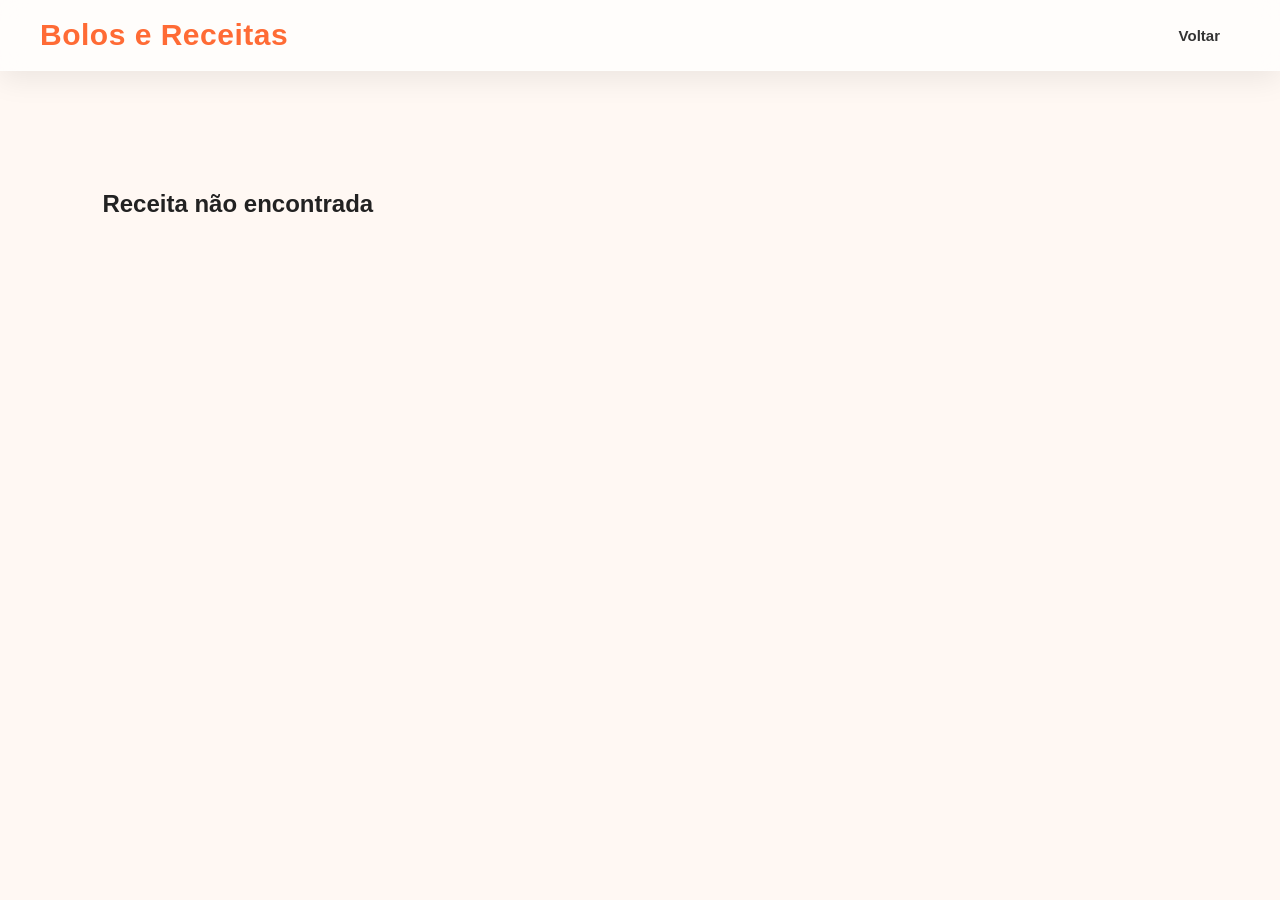
==== receita.html @ 1ac137f6 "Add files via upload" ====
<!DOCTYPE html>
<html lang="pt-BR">

<head>

<meta charset="UTF-8">
<meta name="viewport" content="width=device-width, initial-scale=1.0">

<title>Receita</title>

<meta name="description" content="Receitas completas de bolos e sobremesas.">
<meta name="robots" content="index, follow">

<link rel="stylesheet" href="./style.css">

</head>

<body>

<header>

<div class="logo">
Bolos e Receitas
</div>

<nav>
<a href="index.html">Voltar</a>
</nav>

</header>

<section class="section">

<div id="receitaContainer"></div>

</section>

<script>

fetch("./receitas.json")
.then(res => res.json())
.then(receitas => {

  const params = new URLSearchParams(window.location.search);

  const id = params.get("id");

  const receita = receitas.find(r => r.id === id);

  if (!receita) {

    document.getElementById("receitaContainer").innerHTML = `
      <h2>Receita não encontrada</h2>
    `;

    return;
  }

  document.title = receita.nome + " | Bolos e Receitas";

  document.getElementById("receitaContainer").innerHTML = `

    <div class="recipe-page">

      <img src="${receita.imagem}" alt="${receita.nome}" class="recipe-image">

      <h1>${receita.nome}</h1>

      <p>${receita.descricao}</p>

      <div class="recipe-content">
        ${receita.receita}
      </div>

    </div>

  `;

});

</script>

</body>
</html>
---- style.css ----
*{
  margin:0;
  padding:0;
  box-sizing:border-box;
  font-family:'Poppins',sans-serif;
}

html{
  scroll-behavior:smooth;
}

body{
  background:#fff8f3;
  color:#222;
  overflow-x:hidden;
  padding-top: 90px;
}

/* =========================
   HEADER NETFLIX (FINAL)
========================= */
header {
  width: 100%;
  padding: 18px 40px; /* 👈 aqui é o segredo */
  position: fixed;
  top: 0;
  left: 0;
  z-index: 1000;

  display: flex;
  justify-content: space-between;
  align-items: center;

  background: rgba(255, 255, 255, 0.65);
  backdrop-filter: blur(12px);
  -webkit-backdrop-filter: blur(12px);

  border-bottom: 1px solid rgba(255, 255, 255, 0.3);
  box-shadow: 0 8px 30px rgba(0, 0, 0, 0.08);

  transition: transform 0.35s ease, opacity 0.35s ease;
}


header {
  padding-right: 60px; /* dá espaço da direita */
}

nav {
  gap: 30px;
}



/* ESCONDE DE VERDADE */
header.hide {
  transform: translateY(-120%);
  opacity: 0;
  pointer-events: none;
}

/* logo */
.logo {
  font-size: 30px;
  font-weight: 800;
  color: #ff6b35;
  letter-spacing: 0.5px;
}

/* menu */
nav {
  display: flex;
  gap: 22px;
  flex-wrap: wrap;
}

/* links */
nav a {
  text-decoration: none;
  font-weight: 600;
  font-size: 15px;
  color: #333;
  position: relative;
  transition: 0.3s;
}

/* underline animado */
nav a::after {
  content: "";
  position: absolute;
  left: 0;
  bottom: -5px;
  width: 0%;
  height: 2px;
  background: #ff6b35;
  transition: 0.3s;
}

nav a:hover {
  color: #ff6b35;
}

nav a:hover::after {
  width: 100%;
}

/* =========================
   HERO
========================= */

.hero{
  min-height:90vh;
  display:flex;
  justify-content:center;
  align-items:center;
  text-align:center;
  padding:80px 8%;
}

.hero-text{
  max-width:900px;
}

.tag{
  display:inline-block;
  background:#ffe2d6;
  color:#ff6b35;
  padding:10px 18px;
  border-radius:999px;
  font-weight:600;
  margin-bottom:25px;
}

.hero-text h1{
  font-size:65px;
  line-height:1.1;
  margin-bottom:25px;
}

.hero-text p{
  font-size:20px;
  color:#666;
  line-height:1.8;
  margin-bottom:35px;
}

/* =========================
   BUSCA
========================= */

.search-box{
  display:flex;
  background:#fff;
  padding:10px;
  border-radius:20px;
  box-shadow:0 10px 30px rgba(0,0,0,0.08);
  max-width:700px;
  margin:auto;
}

.search-box input{
  flex:1;
  border:none;
  outline:none;
  padding:18px;
  font-size:16px;
}

.search-box button{
  border:none;
  background:#ff6b35;
  color:#fff;
  padding:18px 30px;
  border-radius:15px;
  cursor:pointer;
  font-weight:600;
}

.search-box button:hover{
  background:#e95d2c;
}

/* =========================
   SECTION
========================= */

.section{
  padding:100px 8%;
}

.title{
  text-align:center;
  margin-bottom:60px;
}

.title h2{
  font-size:48px;
  margin-bottom:15px;
}

.title p{
  color:#666;
  font-size:18px;
}

/* =========================
   CARDS
========================= */

.recipes{
  display:grid;
  grid-template-columns:repeat(auto-fit,minmax(280px,1fr));
  gap:30px;
}

.recipe-card{
  background:#fff;
  border-radius:30px;
  overflow:hidden;
  box-shadow:0 10px 30px rgba(0,0,0,0.06);
  transition:.3s;
}

.recipe-card:hover{
  transform:translateY(-10px);
}

.recipe-card img{
  width:100%;
  height:240px;
  object-fit:cover;
}

.recipe-info{
  padding:25px;
}

.recipe-info h3{
  font-size:28px;
  margin-bottom:12px;
}

.recipe-info p{
  color:#666;
  line-height:1.7;
  margin-bottom:20px;
}

.recipe-info button{
  width:100%;
  padding:15px;
  border:none;
  background:#ff6b35;
  color:#fff;
  border-radius:15px;
  cursor:pointer;
  font-weight:600;
}

/* =========================
   MODAL
========================= */

.recipe-modal{
  display:none;
  position:fixed;
  top:0;
  left:0;
  width:100%;
  height:100%;
  background:rgba(0,0,0,0.7);
  z-index:9999;
  justify-content:center;
  align-items:center;
  padding:20px;
}

.modal-content{
  background:#fff;
  width:100%;
  max-width:750px;
  border-radius:30px;
  padding:40px;
  position:relative;
  max-height:90vh;
  overflow-y:auto;
}

.close{
  position:absolute;
  top:20px;
  right:25px;
  font-size:35px;
  cursor:pointer;
}

/* =========================
   CONTATO
========================= */

.newsletter{
  background:#ff6b35;
  color:#fff;
  border-radius:25px;
  padding:35px 20px;
  text-align:center;
  max-width:700px;
  margin:40px auto;
}

/* =========================
   FOOTER
========================= */

footer{
  background:#111;
  color:#fff;
  text-align:center;
  padding:30px 20px;
}

/* =========================
   RESPONSIVO
========================= */

@media(max-width:900px){

  body{
    padding-top: 110px;
  }

  header{
    flex-direction:column;
    gap:15px;
  }

  nav{
    justify-content:center;
  }

  .hero-text h1{
    font-size:42px;
  }

  .search-box{
    flex-direction:column;
  }

  .title h2{
    font-size:35px;
  }

  .modal-content{
    padding:25px;
  }
}



::-webkit-scrollbar {
  width: 8px;
}

::-webkit-scrollbar-track {
  background: #f1f1f1;
}

::-webkit-scrollbar-thumb {
  background: #ff6b35;
  border-radius: 10px;
}

::-webkit-scrollbar-thumb:hover {
  background: #e85a2a;
}


.btn-receita {
  display: inline-block;
  padding: 12px 20px;
  background: #ff6b35;
  color: white;
  text-decoration: none;
  border-radius: 10px;
  font-weight: 600;
  transition: 0.3s;
}

.btn-receita:hover {
  opacity: 0.9;
  transform: scale(1.03);
}

.recipe-page {
  max-width: 900px;
  margin: auto;
  background: white;
  padding: 30px;
  border-radius: 20px;
}

.recipe-image {
  width: 100%;
  max-height: 450px;
  object-fit: cover;
  border-radius: 20px;
  margin-bottom: 20px;
}

.recipe-content {
  margin-top: 20px;
  line-height: 1.8;
}

.recipe-content ul,
.recipe-content ol {
  padding-left: 20px;
}

.recipe-content h2,
.recipe-content h3 {
  margin-top: 20px;
}

html {
  scroll-behavior: smooth;
}
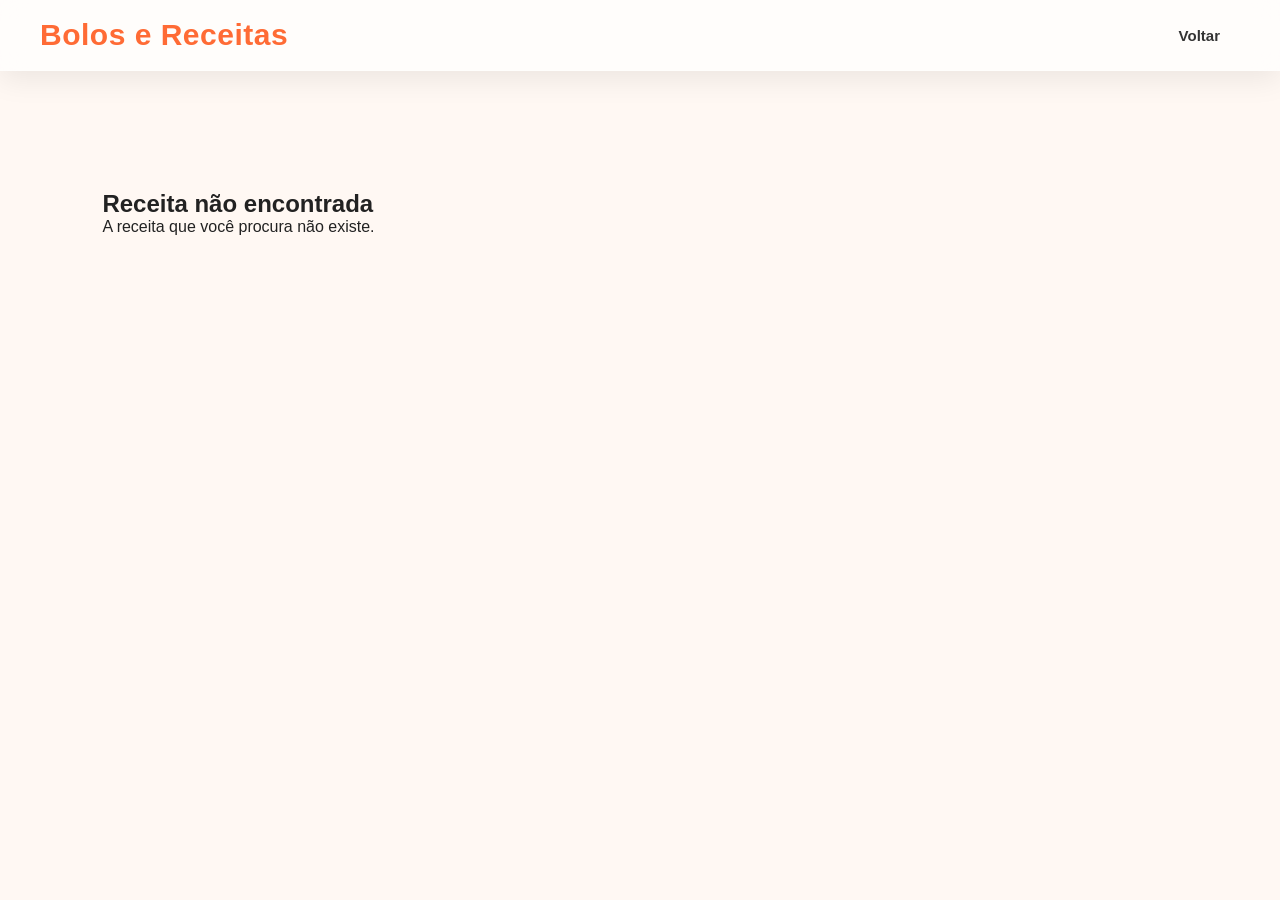
==== commit 4bf9cdc3: "Update receita.html" ====
--- a/receita.html
+++ b/receita.html
@@ -6,7 +6,7 @@
 <meta charset="UTF-8">
 <meta name="viewport" content="width=device-width, initial-scale=1.0">
 
-<title>Receita</title>
+<title>Receita | Bolos e Receitas</title>
 
 <meta name="description" content="Receitas completas de bolos e sobremesas.">
 <meta name="robots" content="index, follow">
@@ -29,11 +29,16 @@
 
 </header>
 
+<!-- MAIN -->
+<main>
+
 <section class="section">
 
 <div id="receitaContainer"></div>
 
 </section>
+
+</main>
 
 <script>
 
@@ -41,39 +46,85 @@
 .then(res => res.json())
 .then(receitas => {
 
-  const params = new URLSearchParams(window.location.search);
+  const params =
+    new URLSearchParams(window.location.search);
 
   const id = params.get("id");
 
-  const receita = receitas.find(r => r.id === id);
+  const receita =
+    receitas.find(r => r.id === id);
+
+  /* RECEITA NÃO ENCONTRADA */
 
   if (!receita) {
 
-    document.getElementById("receitaContainer").innerHTML = `
-      <h2>Receita não encontrada</h2>
+    document.getElementById(
+      "receitaContainer"
+    ).innerHTML = `
+      <h1>Receita não encontrada</h1>
+
+      <p>
+        A receita que você procura não existe.
+      </p>
     `;
 
     return;
   }
 
-  document.title = receita.nome + " | Bolos e Receitas";
+  /* SEO DINÂMICO */
 
-  document.getElementById("receitaContainer").innerHTML = `
+  document.title =
+    receita.nome + " | Bolos e Receitas";
 
-    <div class="recipe-page">
+  document.querySelector(
+    'meta[name="description"]'
+  ).setAttribute(
+    "content",
+    receita.descricao
+  );
 
-      <img src="${receita.imagem}" alt="${receita.nome}" class="recipe-image">
+  /* RENDER RECEITA */
 
-      <h1>${receita.nome}</h1>
+  document.getElementById(
+    "receitaContainer"
+  ).innerHTML = `
 
-      <p>${receita.descricao}</p>
+    <article class="recipe-page">
+
+      <img
+        src="${receita.imagem}"
+        alt="${receita.nome}"
+        class="recipe-image"
+      >
+
+      <h1>
+        ${receita.nome}
+      </h1>
+
+      <p>
+        ${receita.descricao}
+      </p>
 
       <div class="recipe-content">
         ${receita.receita}
       </div>
 
-    </div>
+    </article>
 
+  `;
+
+})
+
+.catch(() => {
+
+  document.getElementById(
+    "receitaContainer"
+  ).innerHTML = `
+    <h1>Erro ao carregar receita</h1>
+
+    <p>
+      Tente novamente mais tarde.
+    </p>
   `;
 
 });
@@ -81,4 +132,4 @@
 </script>
 
 </body>
-</html>+</html>
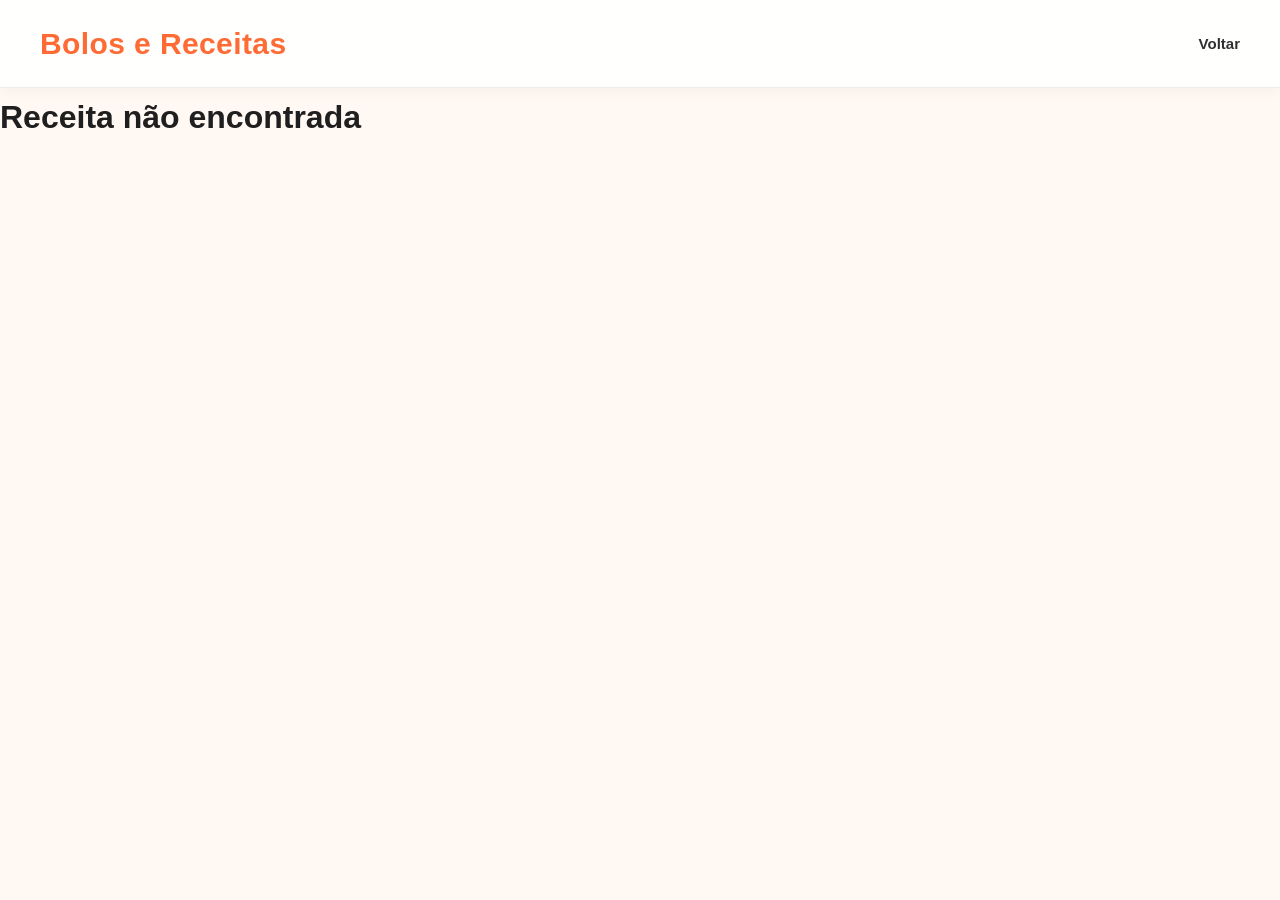
==== commit f51f2a92: "Update receita.html" ====
--- a/receita.html
+++ b/receita.html
@@ -2,129 +2,66 @@
 <html lang="pt-BR">
 
 <head>
-
 <meta charset="UTF-8">
 <meta name="viewport" content="width=device-width, initial-scale=1.0">
 
 <title>Receita | Bolos e Receitas</title>
 
-<meta name="description" content="Receitas completas de bolos e sobremesas.">
+<meta name="description" content="Receita completa passo a passo.">
 <meta name="robots" content="index, follow">
+<link rel="canonical" href="https://bolosereceitas.com">
 
 <link rel="stylesheet" href="./style.css">
-
 </head>
 
 <body>
 
 <header>
-
-<div class="logo">
-Bolos e Receitas
-</div>
-
+<div class="logo">Bolos e Receitas</div>
 <nav>
 <a href="index.html">Voltar</a>
 </nav>
-
 </header>
 
-<!-- MAIN -->
 <main>
-
-<section class="section">
-
 <div id="receitaContainer"></div>
-
-</section>
-
 </main>
 
 <script>
 
 fetch("./receitas.json")
-.then(res => res.json())
+.then(r => r.json())
 .then(receitas => {
 
-  const params =
-    new URLSearchParams(window.location.search);
+  const id = new URLSearchParams(location.search).get("id");
 
-  const id = params.get("id");
-
-  const receita =
-    receitas.find(r => r.id === id);
-
-  /* RECEITA NÃO ENCONTRADA */
+  const receita = receitas.find(r => r.id === id);
 
   if (!receita) {
-
-    document.getElementById(
-      "receitaContainer"
-    ).innerHTML = `
-      <h1>Receita não encontrada</h1>
-
-      <p>
-        A receita que você procura não existe.
-      </p>
-    `;
-
+    document.getElementById("receitaContainer").innerHTML =
+      "<h1>Receita não encontrada</h1>";
     return;
   }
 
-  /* SEO DINÂMICO */
+  // SEO dinâmico
+  document.title = `${receita.nome} | Bolos e Receitas`;
+  document.querySelector('meta[name="description"]')
+    .setAttribute("content", receita.descricao);
 
-  document.title =
-    receita.nome + " | Bolos e Receitas";
+  document.getElementById("receitaContainer").innerHTML = `
+    <article class="receita">
 
-  document.querySelector(
-    'meta[name="description"]'
-  ).setAttribute(
-    "content",
-    receita.descricao
-  );
+      <img src="${receita.imagem}" alt="${receita.nome}">
 
-  /* RENDER RECEITA */
+      <h1>${receita.nome}</h1>
 
-  document.getElementById(
-    "receitaContainer"
-  ).innerHTML = `
+      <p>${receita.descricao}</p>
 
-    <article class="recipe-page">
-
-      <img
-        src="${receita.imagem}"
-        alt="${receita.nome}"
-        class="recipe-image"
-      >
-
-      <h1>
-        ${receita.nome}
-      </h1>
-
-      <p>
-        ${receita.descricao}
-      </p>
-
-      <div class="recipe-content">
+      <div>
         ${receita.receita}
       </div>
 
     </article>
-
-  `;
-
-})
-
-.catch(() => {
-
-  document.getElementById(
-    "receitaContainer"
-  ).innerHTML = `
-    <h1>Erro ao carregar receita</h1>
-
-    <p>
-      Tente novamente mais tarde.
-    </p>
   `;
 
 });
--- a/style.css
+++ b/style.css
@@ -2,106 +2,203 @@
   margin:0;
   padding:0;
   box-sizing:border-box;
-  font-family:'Poppins',sans-serif;
-}
+}
+
+:root{
+
+  --primary:#ff6b35;
+  --primary-hover:#e85a2a;
+
+  /* contraste melhor */
+  --text:#1f1f1f;
+  --text-light:#444;
+
+  --bg:#fff8f3;
+  --white:#ffffff;
+
+  --border:#ececec;
+
+  --shadow:
+  0 8px 24px rgba(0,0,0,0.06);
+
+  --radius:24px;
+
+}
+
+/* =========================
+   BASE
+========================= */
 
 html{
   scroll-behavior:smooth;
 }
 
 body{
-  background:#fff8f3;
-  color:#222;
+
+  font-family:'Poppins',sans-serif;
+
+  background:var(--bg);
+
+  color:var(--text);
+
   overflow-x:hidden;
-  padding-top: 90px;
-}
-
-/* =========================
-   HEADER NETFLIX (FINAL)
-========================= */
-header {
-  width: 100%;
-  padding: 18px 40px; /* 👈 aqui é o segredo */
-  position: fixed;
-  top: 0;
-  left: 0;
-  z-index: 1000;
-
-  display: flex;
-  justify-content: space-between;
-  align-items: center;
-
-  background: rgba(255, 255, 255, 0.65);
-  backdrop-filter: blur(12px);
-  -webkit-backdrop-filter: blur(12px);
-
-  border-bottom: 1px solid rgba(255, 255, 255, 0.3);
-  box-shadow: 0 8px 30px rgba(0, 0, 0, 0.08);
-
-  transition: transform 0.35s ease, opacity 0.35s ease;
-}
-
-
-header {
-  padding-right: 60px; /* dá espaço da direita */
-}
-
-nav {
-  gap: 30px;
-}
-
-
-
-/* ESCONDE DE VERDADE */
-header.hide {
-  transform: translateY(-120%);
-  opacity: 0;
-  pointer-events: none;
-}
-
-/* logo */
-.logo {
-  font-size: 30px;
-  font-weight: 800;
-  color: #ff6b35;
-  letter-spacing: 0.5px;
-}
-
-/* menu */
-nav {
-  display: flex;
-  gap: 22px;
-  flex-wrap: wrap;
-}
-
-/* links */
-nav a {
-  text-decoration: none;
-  font-weight: 600;
-  font-size: 15px;
-  color: #333;
-  position: relative;
-  transition: 0.3s;
-}
-
-/* underline animado */
-nav a::after {
-  content: "";
-  position: absolute;
-  left: 0;
-  bottom: -5px;
-  width: 0%;
-  height: 2px;
-  background: #ff6b35;
-  transition: 0.3s;
-}
-
-nav a:hover {
-  color: #ff6b35;
-}
-
-nav a:hover::after {
-  width: 100%;
+
+  padding-top:90px;
+
+  line-height:1.7;
+
+  text-rendering:optimizeLegibility;
+
+  -webkit-font-smoothing:antialiased;
+
+}
+
+/* melhora SEO/acessibilidade */
+
+img{
+  max-width:100%;
+  height:auto;
+}
+
+a{
+  color:inherit;
+}
+
+/* foco acessível */
+
+a:focus,
+button:focus,
+input:focus{
+
+  outline:3px solid rgba(255,107,53,.25);
+
+  outline-offset:3px;
+
+}
+
+/* =========================
+   HEADER
+========================= */
+
+header{
+
+  width:100%;
+
+  padding:18px 40px;
+
+  position:fixed;
+
+  top:0;
+  left:0;
+
+  z-index:1000;
+
+  display:flex;
+
+  justify-content:space-between;
+
+  align-items:center;
+
+  background:rgba(255,255,255,0.92);
+
+  /* blur leve = mais performance */
+  backdrop-filter:blur(6px);
+
+  -webkit-backdrop-filter:blur(6px);
+
+  border-bottom:1px solid var(--border);
+
+  box-shadow:
+  0 4px 14px rgba(0,0,0,0.04);
+
+  transition:
+  transform .35s ease,
+  opacity .35s ease;
+
+}
+
+header.hide{
+
+  transform:translateY(-120%);
+
+  opacity:0;
+
+  pointer-events:none;
+
+}
+
+/* =========================
+   LOGO
+========================= */
+
+.logo{
+
+  font-size:30px;
+
+  font-weight:700;
+
+  color:var(--primary);
+
+  letter-spacing:.4px;
+
+}
+
+/* =========================
+   NAV
+========================= */
+
+nav{
+
+  display:flex;
+
+  gap:24px;
+
+  flex-wrap:wrap;
+
+}
+
+nav a{
+
+  text-decoration:none;
+
+  font-weight:600;
+
+  font-size:15px;
+
+  color:#2f2f2f;
+
+  position:relative;
+
+  transition:.25s ease;
+
+}
+
+nav a::after{
+
+  content:"";
+
+  position:absolute;
+
+  left:0;
+
+  bottom:-5px;
+
+  width:0%;
+
+  height:2px;
+
+  background:var(--primary);
+
+  transition:.25s ease;
+
+}
+
+nav a:hover{
+  color:var(--primary);
+}
+
+nav a:hover::after{
+  width:100%;
 }
 
 /* =========================
@@ -109,214 +206,522 @@
 ========================= */
 
 .hero{
-  min-height:90vh;
+
+  min-height:82vh;
+
   display:flex;
+
+  justify-content:center;
+
+  align-items:center;
+
+  text-align:center;
+
+  padding:80px 8%;
+
+}
+
+.hero-text{
+  max-width:900px;
+}
+
+.tag{
+
+  display:inline-block;
+
+  background:#ffe2d6;
+
+  color:#c74e24;
+
+  padding:10px 18px;
+
+  border-radius:999px;
+
+  font-weight:600;
+
+  margin-bottom:25px;
+
+}
+
+.hero-text h1{
+
+  font-size:clamp(42px,7vw,68px);
+
+  line-height:1.1;
+
+  margin-bottom:25px;
+
+  color:#1b1b1b;
+
+}
+
+.hero-text p{
+
+  font-size:20px;
+
+  color:var(--text-light);
+
+  line-height:1.8;
+
+  margin-bottom:35px;
+
+}
+
+/* =========================
+   SEARCH
+========================= */
+
+.search-box{
+
+  display:flex;
+
+  align-items:center;
+
+  background:var(--white);
+
+  padding:10px;
+
+  border-radius:20px;
+
+  box-shadow:var(--shadow);
+
+  max-width:700px;
+
+  margin:auto;
+
+}
+
+.search-box input{
+
+  flex:1;
+
+  border:none;
+
+  outline:none;
+
+  padding:18px;
+
+  font-size:16px;
+
+  color:var(--text);
+
+  background:transparent;
+
+}
+
+.search-box input::placeholder{
+  color:#777;
+}
+
+.search-box button{
+
+  border:none;
+
+  background:var(--primary);
+
+  color:var(--white);
+
+  padding:18px 30px;
+
+  border-radius:15px;
+
+  cursor:pointer;
+
+  font-weight:600;
+
+  transition:
+  background .2s ease,
+  transform .2s ease;
+
+}
+
+.search-box button:hover{
+
+  background:var(--primary-hover);
+
+  transform:translateY(-1px);
+
+}
+
+/* =========================
+   SECTION
+========================= */
+
+.section{
+  padding:90px 8%;
+}
+
+.title{
+
+  text-align:center;
+
+  margin-bottom:60px;
+
+}
+
+.title h2{
+
+  font-size:48px;
+
+  margin-bottom:15px;
+
+  color:#1f1f1f;
+
+}
+
+.title p{
+
+  color:var(--text-light);
+
+  font-size:18px;
+
+}
+
+/* =========================
+   GRID
+========================= */
+
+.recipes{
+
+  display:grid;
+
+  grid-template-columns:
+  repeat(auto-fit,minmax(280px,1fr));
+
+  gap:30px;
+
+}
+
+/* =========================
+   CARD
+========================= */
+
+.recipe-card{
+
+  background:var(--white);
+
+  border-radius:var(--radius);
+
+  overflow:hidden;
+
+  box-shadow:var(--shadow);
+
+  border:1px solid #f2f2f2;
+
+  transition:
+  transform .25s ease,
+  box-shadow .25s ease;
+
+}
+
+.recipe-card:hover{
+
+  transform:translateY(-6px);
+
+  box-shadow:
+  0 14px 30px rgba(0,0,0,0.08);
+
+}
+
+.recipe-card img{
+
+  width:100%;
+
+  height:240px;
+
+  object-fit:cover;
+
+  display:block;
+
+}
+
+.recipe-info{
+  padding:25px;
+}
+
+.recipe-info h3{
+
+  font-size:28px;
+
+  margin-bottom:12px;
+
+  color:#1f1f1f;
+
+}
+
+.recipe-info p{
+
+  color:var(--text-light);
+
+  line-height:1.7;
+
+  margin-bottom:20px;
+
+}
+
+/* =========================
+   BUTTON
+========================= */
+
+.btn-receita{
+
+  display:inline-block;
+
+  padding:14px 20px;
+
+  background:var(--primary);
+
+  color:var(--white);
+
+  text-decoration:none;
+
+  border-radius:14px;
+
+  font-weight:600;
+
+  transition:
+  transform .2s ease,
+  opacity .2s ease;
+
+}
+
+.btn-receita:hover{
+
+  opacity:.94;
+
+  transform:translateY(-2px);
+
+}
+
+/* =========================
+   RECIPE PAGE
+========================= */
+
+.recipe-page{
+
+  max-width:900px;
+
+  margin:auto;
+
+  background:var(--white);
+
+  padding:30px;
+
+  border-radius:var(--radius);
+
+  box-shadow:var(--shadow);
+
+}
+
+.recipe-image{
+
+  width:100%;
+
+  max-height:450px;
+
+  object-fit:cover;
+
+  border-radius:20px;
+
+  margin-bottom:20px;
+
+  display:block;
+
+}
+
+.recipe-content{
+
+  margin-top:20px;
+
+  line-height:1.9;
+
+  color:#2f2f2f;
+
+}
+
+.recipe-content ul,
+.recipe-content ol{
+
+  padding-left:24px;
+
+}
+
+.recipe-content h2,
+.recipe-content h3{
+
+  margin-top:24px;
+
+}
+
+/* =========================
+   NEWSLETTER
+========================= */
+
+.newsletter{
+
+  background:var(--primary);
+
+  color:var(--white);
+
+  border-radius:var(--radius);
+
+  padding:40px 24px;
+
+  text-align:center;
+
+  max-width:700px;
+
+  margin:40px auto;
+
+  box-shadow:var(--shadow);
+
+}
+
+.newsletter p{
+  color:#fff;
+}
+
+/* =========================
+   FOOTER
+========================= */
+
+footer{
+
+  background:#111;
+
+  color:#fff;
+
+  text-align:center;
+
+  padding:40px 20px;
+
+}
+
+footer h2{
+  margin-bottom:10px;
+}
+
+footer p{
+
+  margin-bottom:15px;
+
+  color:#d5d5d5;
+
+}
+
+footer a{
+
+  color:#fff;
+
+  text-decoration:none;
+
+  margin:0 10px;
+
+}
+
+footer a:hover{
+  text-decoration:underline;
+}
+
+/* =========================
+   COPYRIGHT
+========================= */
+
+.copyright{
+
+  background:#0b0b0b;
+
+  color:#c7c7c7;
+
+  text-align:center;
+
+  padding:14px;
+
+  font-size:14px;
+
+}
+
+/* =========================
+   MODAL
+========================= */
+
+.recipe-modal{
+
+  display:none;
+
+  position:fixed;
+
+  inset:0;
+
+  width:100%;
+  height:100%;
+
+  background:rgba(0,0,0,0.7);
+
+  z-index:9999;
+
   justify-content:center;
   align-items:center;
-  text-align:center;
-  padding:80px 8%;
-}
-
-.hero-text{
-  max-width:900px;
-}
-
-.tag{
-  display:inline-block;
-  background:#ffe2d6;
-  color:#ff6b35;
-  padding:10px 18px;
-  border-radius:999px;
-  font-weight:600;
-  margin-bottom:25px;
-}
-
-.hero-text h1{
-  font-size:65px;
-  line-height:1.1;
-  margin-bottom:25px;
-}
-
-.hero-text p{
-  font-size:20px;
-  color:#666;
-  line-height:1.8;
-  margin-bottom:35px;
-}
-
-/* =========================
-   BUSCA
-========================= */
-
-.search-box{
-  display:flex;
-  background:#fff;
-  padding:10px;
-  border-radius:20px;
-  box-shadow:0 10px 30px rgba(0,0,0,0.08);
-  max-width:700px;
-  margin:auto;
-}
-
-.search-box input{
-  flex:1;
-  border:none;
-  outline:none;
-  padding:18px;
-  font-size:16px;
-}
-
-.search-box button{
-  border:none;
-  background:#ff6b35;
-  color:#fff;
-  padding:18px 30px;
-  border-radius:15px;
-  cursor:pointer;
-  font-weight:600;
-}
-
-.search-box button:hover{
-  background:#e95d2c;
-}
-
-/* =========================
-   SECTION
-========================= */
-
-.section{
-  padding:100px 8%;
-}
-
-.title{
-  text-align:center;
-  margin-bottom:60px;
-}
-
-.title h2{
-  font-size:48px;
-  margin-bottom:15px;
-}
-
-.title p{
-  color:#666;
-  font-size:18px;
-}
-
-/* =========================
-   CARDS
-========================= */
-
-.recipes{
-  display:grid;
-  grid-template-columns:repeat(auto-fit,minmax(280px,1fr));
-  gap:30px;
-}
-
-.recipe-card{
-  background:#fff;
-  border-radius:30px;
-  overflow:hidden;
-  box-shadow:0 10px 30px rgba(0,0,0,0.06);
-  transition:.3s;
-}
-
-.recipe-card:hover{
-  transform:translateY(-10px);
-}
-
-.recipe-card img{
+
+  padding:20px;
+
+}
+
+.modal-content{
+
+  background:var(--white);
+
   width:100%;
-  height:240px;
-  object-fit:cover;
-}
-
-.recipe-info{
-  padding:25px;
-}
-
-.recipe-info h3{
-  font-size:28px;
-  margin-bottom:12px;
-}
-
-.recipe-info p{
-  color:#666;
-  line-height:1.7;
-  margin-bottom:20px;
-}
-
-.recipe-info button{
-  width:100%;
-  padding:15px;
-  border:none;
-  background:#ff6b35;
-  color:#fff;
-  border-radius:15px;
-  cursor:pointer;
-  font-weight:600;
-}
-
-/* =========================
-   MODAL
-========================= */
-
-.recipe-modal{
-  display:none;
-  position:fixed;
-  top:0;
-  left:0;
-  width:100%;
-  height:100%;
-  background:rgba(0,0,0,0.7);
-  z-index:9999;
-  justify-content:center;
-  align-items:center;
-  padding:20px;
-}
-
-.modal-content{
-  background:#fff;
-  width:100%;
+
   max-width:750px;
-  border-radius:30px;
+
+  border-radius:var(--radius);
+
   padding:40px;
+
   position:relative;
+
   max-height:90vh;
+
   overflow-y:auto;
+
 }
 
 .close{
+
   position:absolute;
+
   top:20px;
   right:25px;
+
   font-size:35px;
+
   cursor:pointer;
-}
-
-/* =========================
-   CONTATO
-========================= */
-
-.newsletter{
-  background:#ff6b35;
-  color:#fff;
-  border-radius:25px;
-  padding:35px 20px;
-  text-align:center;
-  max-width:700px;
-  margin:40px auto;
-}
-
-/* =========================
-   FOOTER
-========================= */
-
-footer{
-  background:#111;
-  color:#fff;
-  text-align:center;
-  padding:30px 20px;
+
+}
+
+/* =========================
+   SCROLLBAR
+========================= */
+
+::-webkit-scrollbar{
+  width:8px;
+}
+
+::-webkit-scrollbar-track{
+  background:#f1f1f1;
+}
+
+::-webkit-scrollbar-thumb{
+
+  background:var(--primary);
+
+  border-radius:10px;
+
+}
+
+::-webkit-scrollbar-thumb:hover{
+  background:var(--primary-hover);
 }
 
 /* =========================
@@ -326,102 +731,80 @@
 @media(max-width:900px){
 
   body{
-    padding-top: 110px;
+    padding-top:115px;
   }
 
   header{
+
     flex-direction:column;
+
     gap:15px;
+
+    padding:18px 20px;
+
   }
 
   nav{
+
     justify-content:center;
+
+    gap:18px;
+
+  }
+
+  .hero{
+
+    min-height:auto;
+
+    padding:60px 6%;
+
   }
 
   .hero-text h1{
     font-size:42px;
   }
 
+  .hero-text p{
+    font-size:18px;
+  }
+
   .search-box{
+
     flex-direction:column;
+
+    gap:10px;
+
+  }
+
+  .search-box button{
+    width:100%;
   }
 
   .title h2{
-    font-size:35px;
+    font-size:36px;
+  }
+
+  .recipe-info h3{
+    font-size:24px;
   }
 
   .modal-content{
     padding:25px;
   }
-}
-
-
-
-::-webkit-scrollbar {
-  width: 8px;
-}
-
-::-webkit-scrollbar-track {
-  background: #f1f1f1;
-}
-
-::-webkit-scrollbar-thumb {
-  background: #ff6b35;
-  border-radius: 10px;
-}
-
-::-webkit-scrollbar-thumb:hover {
-  background: #e85a2a;
-}
-
-
-.btn-receita {
-  display: inline-block;
-  padding: 12px 20px;
-  background: #ff6b35;
-  color: white;
-  text-decoration: none;
-  border-radius: 10px;
-  font-weight: 600;
-  transition: 0.3s;
-}
-
-.btn-receita:hover {
-  opacity: 0.9;
-  transform: scale(1.03);
-}
-
-.recipe-page {
-  max-width: 900px;
-  margin: auto;
-  background: white;
-  padding: 30px;
-  border-radius: 20px;
-}
-
-.recipe-image {
-  width: 100%;
-  max-height: 450px;
-  object-fit: cover;
-  border-radius: 20px;
-  margin-bottom: 20px;
-}
-
-.recipe-content {
-  margin-top: 20px;
-  line-height: 1.8;
-}
-
-.recipe-content ul,
-.recipe-content ol {
-  padding-left: 20px;
-}
-
-.recipe-content h2,
-.recipe-content h3 {
-  margin-top: 20px;
-}
-
-html {
-  scroll-behavior: smooth;
-}
+
+  .recipe-page{
+    padding:20px;
+  }
+
+}
+
+/* reduz animações para acessibilidade */
+
+@media(prefers-reduced-motion:reduce){
+
+  *{
+    scroll-behavior:auto !important;
+    transition:none !important;
+  }
+
+}
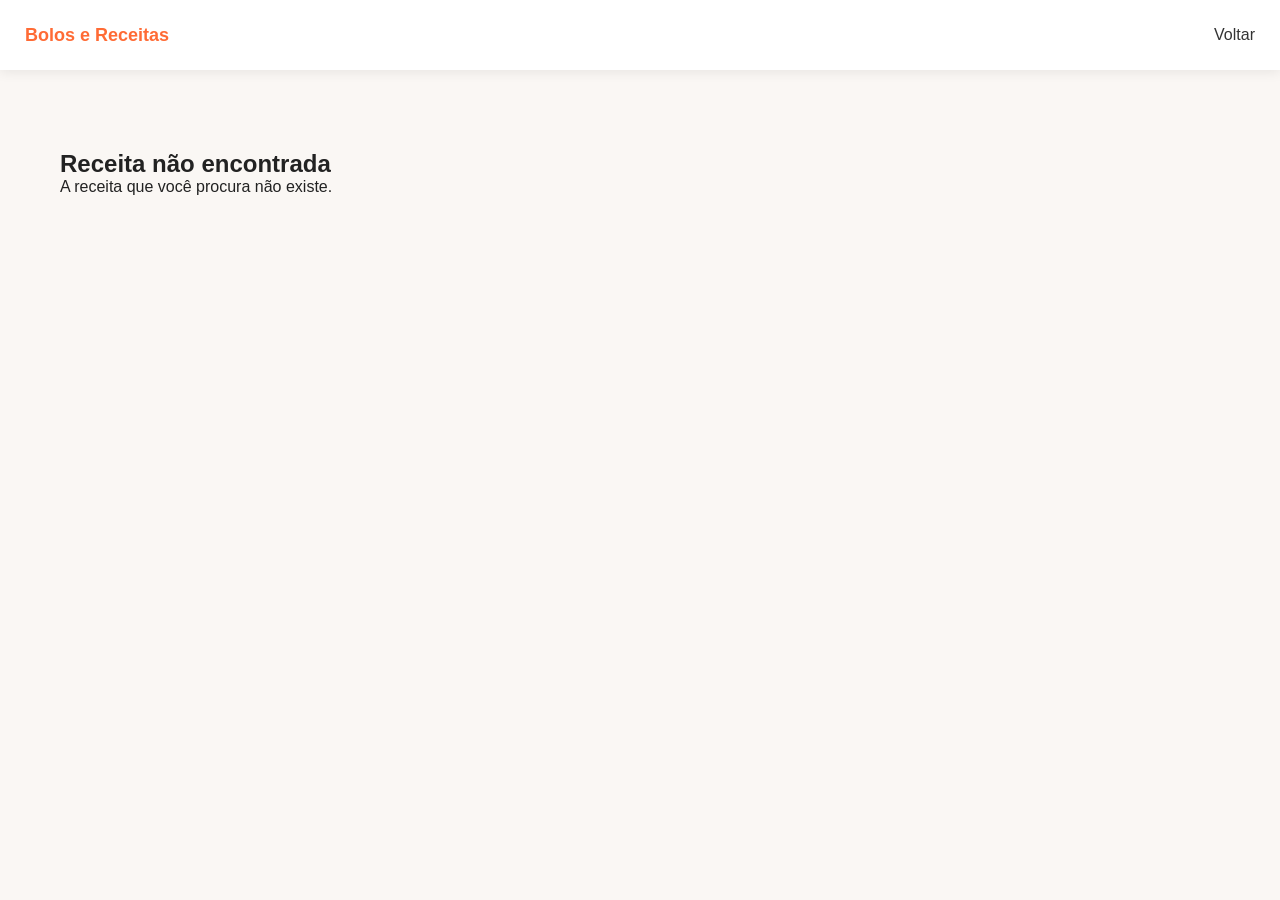
==== commit 19f921e9: "Refactor receita.html for better structure and SEO Updated HTML structure and improved error handlin" ====
--- a/receita.html
+++ b/receita.html
@@ -2,66 +2,129 @@
 <html lang="pt-BR">
 
 <head>
+
 <meta charset="UTF-8">
 <meta name="viewport" content="width=device-width, initial-scale=1.0">
 
 <title>Receita | Bolos e Receitas</title>
 
-<meta name="description" content="Receita completa passo a passo.">
+<meta name="description" content="Receitas completas de bolos e sobremesas.">
 <meta name="robots" content="index, follow">
-<link rel="canonical" href="https://bolosereceitas.com">
 
 <link rel="stylesheet" href="./style.css">
+
 </head>
 
 <body>
 
 <header>
-<div class="logo">Bolos e Receitas</div>
+
+<div class="logo">
+Bolos e Receitas
+</div>
+
 <nav>
 <a href="index.html">Voltar</a>
 </nav>
+
 </header>
 
+<!-- MAIN -->
 <main>
+
+<section class="section">
+
 <div id="receitaContainer"></div>
+
+</section>
+
 </main>
 
 <script>
 
 fetch("./receitas.json")
-.then(r => r.json())
+.then(res => res.json())
 .then(receitas => {
 
-  const id = new URLSearchParams(location.search).get("id");
+  const params =
+    new URLSearchParams(window.location.search);
 
-  const receita = receitas.find(r => r.id === id);
+  const id = params.get("id");
+
+  const receita =
+    receitas.find(r => r.id === id);
+
+  /* RECEITA NÃO ENCONTRADA */
 
   if (!receita) {
-    document.getElementById("receitaContainer").innerHTML =
-      "<h1>Receita não encontrada</h1>";
+
+    document.getElementById(
+      "receitaContainer"
+    ).innerHTML = `
+      <h1>Receita não encontrada</h1>
+
+      <p>
+        A receita que você procura não existe.
+      </p>
+    `;
+
     return;
   }
 
-  // SEO dinâmico
-  document.title = `${receita.nome} | Bolos e Receitas`;
-  document.querySelector('meta[name="description"]')
-    .setAttribute("content", receita.descricao);
+  /* SEO DINÂMICO */
 
-  document.getElementById("receitaContainer").innerHTML = `
-    <article class="receita">
+  document.title =
+    receita.nome + " | Bolos e Receitas";
 
-      <img src="${receita.imagem}" alt="${receita.nome}">
+  document.querySelector(
+    'meta[name="description"]'
+  ).setAttribute(
+    "content",
+    receita.descricao
+  );
 
-      <h1>${receita.nome}</h1>
+  /* RENDER RECEITA */
 
-      <p>${receita.descricao}</p>
+  document.getElementById(
+    "receitaContainer"
+  ).innerHTML = `
 
-      <div>
+    <article class="recipe-page">
+
+      <img
+        src="${receita.imagem}"
+        alt="${receita.nome}"
+        class="recipe-image"
+      >
+
+      <h1>
+        ${receita.nome}
+      </h1>
+
+      <p>
+        ${receita.descricao}
+      </p>
+
+      <div class="recipe-content">
         ${receita.receita}
       </div>
 
     </article>
+
+  `;
+
+})
+
+.catch(() => {
+
+  document.getElementById(
+    "receitaContainer"
+  ).innerHTML = `
+    <h1>Erro ao carregar receita</h1>
+
+    <p>
+      Tente novamente mais tarde.
+    </p>
   `;
 
 });
--- a/style.css
+++ b/style.css
@@ -1,810 +1,296 @@
-*{
-  margin:0;
-  padding:0;
-  box-sizing:border-box;
-}
-
-:root{
-
-  --primary:#ff6b35;
-  --primary-hover:#e85a2a;
-
-  /* contraste melhor */
-  --text:#1f1f1f;
-  --text-light:#444;
-
-  --bg:#fff8f3;
-  --white:#ffffff;
-
-  --border:#ececec;
-
-  --shadow:
-  0 8px 24px rgba(0,0,0,0.06);
-
-  --radius:24px;
-
-}
-
-/* =========================
-   BASE
-========================= */
-
-html{
-  scroll-behavior:smooth;
-}
-
-body{
-
-  font-family:'Poppins',sans-serif;
-
-  background:var(--bg);
-
-  color:var(--text);
-
-  overflow-x:hidden;
-
-  padding-top:90px;
-
-  line-height:1.7;
-
-  text-rendering:optimizeLegibility;
-
-  -webkit-font-smoothing:antialiased;
-
-}
-
-/* melhora SEO/acessibilidade */
-
-img{
-  max-width:100%;
-  height:auto;
-}
-
-a{
-  color:inherit;
-}
-
-/* foco acessível */
-
-a:focus,
-button:focus,
-input:focus{
-
-  outline:3px solid rgba(255,107,53,.25);
-
-  outline-offset:3px;
-
-}
-
-/* =========================
-   HEADER
-========================= */
-
-header{
-
-  width:100%;
-
-  padding:18px 40px;
-
-  position:fixed;
-
-  top:0;
-  left:0;
-
-  z-index:1000;
-
-  display:flex;
-
-  justify-content:space-between;
-
-  align-items:center;
-
-  background:rgba(255,255,255,0.92);
-
-  /* blur leve = mais performance */
-  backdrop-filter:blur(6px);
-
-  -webkit-backdrop-filter:blur(6px);
-
-  border-bottom:1px solid var(--border);
-
-  box-shadow:
-  0 4px 14px rgba(0,0,0,0.04);
-
-  transition:
-  transform .35s ease,
-  opacity .35s ease;
-
-}
-
-header.hide{
-
-  transform:translateY(-120%);
-
-  opacity:0;
-
-  pointer-events:none;
-
-}
-
-/* =========================
-   LOGO
-========================= */
-
-.logo{
-
-  font-size:30px;
-
-  font-weight:700;
-
-  color:var(--primary);
-
-  letter-spacing:.4px;
-
-}
-
-/* =========================
-   NAV
-========================= */
-
-nav{
-
-  display:flex;
-
-  gap:24px;
-
-  flex-wrap:wrap;
-
-}
-
-nav a{
-
-  text-decoration:none;
-
-  font-weight:600;
-
-  font-size:15px;
-
-  color:#2f2f2f;
-
-  position:relative;
-
-  transition:.25s ease;
-
-}
-
-nav a::after{
-
-  content:"";
-
-  position:absolute;
-
-  left:0;
-
-  bottom:-5px;
-
-  width:0%;
-
-  height:2px;
-
-  background:var(--primary);
-
-  transition:.25s ease;
-
-}
-
-nav a:hover{
-  color:var(--primary);
-}
-
-nav a:hover::after{
-  width:100%;
-}
-
-/* =========================
-   HERO
-========================= */
-
-.hero{
-
-  min-height:82vh;
-
-  display:flex;
-
-  justify-content:center;
-
-  align-items:center;
-
-  text-align:center;
-
-  padding:80px 8%;
-
-}
-
-.hero-text{
-  max-width:900px;
-}
-
-.tag{
-
-  display:inline-block;
-
-  background:#ffe2d6;
-
-  color:#c74e24;
-
-  padding:10px 18px;
-
-  border-radius:999px;
-
-  font-weight:600;
-
-  margin-bottom:25px;
-
-}
-
-.hero-text h1{
-
-  font-size:clamp(42px,7vw,68px);
-
-  line-height:1.1;
-
-  margin-bottom:25px;
-
-  color:#1b1b1b;
-
-}
-
-.hero-text p{
-
-  font-size:20px;
-
-  color:var(--text-light);
-
-  line-height:1.8;
-
-  margin-bottom:35px;
-
-}
-
-/* =========================
-   SEARCH
-========================= */
-
-.search-box{
-
-  display:flex;
-
-  align-items:center;
-
-  background:var(--white);
-
-  padding:10px;
-
-  border-radius:20px;
-
-  box-shadow:var(--shadow);
-
-  max-width:700px;
-
-  margin:auto;
-
-}
-
-.search-box input{
-
-  flex:1;
-
-  border:none;
-
-  outline:none;
-
-  padding:18px;
-
-  font-size:16px;
-
-  color:var(--text);
-
-  background:transparent;
-
-}
-
-.search-box input::placeholder{
-  color:#777;
-}
-
-.search-box button{
-
-  border:none;
-
-  background:var(--primary);
-
-  color:var(--white);
-
-  padding:18px 30px;
-
-  border-radius:15px;
-
-  cursor:pointer;
-
-  font-weight:600;
-
-  transition:
-  background .2s ease,
-  transform .2s ease;
-
-}
-
-.search-box button:hover{
-
-  background:var(--primary-hover);
-
-  transform:translateY(-1px);
-
-}
-
-/* =========================
-   SECTION
-========================= */
-
-.section{
-  padding:90px 8%;
-}
-
-.title{
-
-  text-align:center;
-
-  margin-bottom:60px;
-
-}
-
-.title h2{
-
-  font-size:48px;
-
-  margin-bottom:15px;
-
-  color:#1f1f1f;
-
-}
-
-.title p{
-
-  color:var(--text-light);
-
-  font-size:18px;
-
-}
-
-/* =========================
-   GRID
-========================= */
-
-.recipes{
-
-  display:grid;
-
-  grid-template-columns:
-  repeat(auto-fit,minmax(280px,1fr));
-
-  gap:30px;
-
-}
-
-/* =========================
-   CARD
-========================= */
-
-.recipe-card{
-
-  background:var(--white);
-
-  border-radius:var(--radius);
-
-  overflow:hidden;
-
-  box-shadow:var(--shadow);
-
-  border:1px solid #f2f2f2;
-
-  transition:
-  transform .25s ease,
-  box-shadow .25s ease;
-
-}
-
-.recipe-card:hover{
-
-  transform:translateY(-6px);
-
-  box-shadow:
-  0 14px 30px rgba(0,0,0,0.08);
-
-}
-
-.recipe-card img{
-
-  width:100%;
-
-  height:240px;
-
-  object-fit:cover;
-
-  display:block;
-
-}
-
-.recipe-info{
-  padding:25px;
-}
-
-.recipe-info h3{
-
-  font-size:28px;
-
-  margin-bottom:12px;
-
-  color:#1f1f1f;
-
-}
-
-.recipe-info p{
-
-  color:var(--text-light);
-
-  line-height:1.7;
-
-  margin-bottom:20px;
-
-}
-
-/* =========================
-   BUTTON
-========================= */
-
-.btn-receita{
-
-  display:inline-block;
-
-  padding:14px 20px;
-
-  background:var(--primary);
-
-  color:var(--white);
-
-  text-decoration:none;
-
-  border-radius:14px;
-
-  font-weight:600;
-
-  transition:
-  transform .2s ease,
-  opacity .2s ease;
-
-}
-
-.btn-receita:hover{
-
-  opacity:.94;
-
-  transform:translateY(-2px);
-
-}
-
-/* =========================
-   RECIPE PAGE
-========================= */
-
-.recipe-page{
-
-  max-width:900px;
-
-  margin:auto;
-
-  background:var(--white);
-
-  padding:30px;
-
-  border-radius:var(--radius);
-
-  box-shadow:var(--shadow);
-
-}
-
-.recipe-image{
-
-  width:100%;
-
-  max-height:450px;
-
-  object-fit:cover;
-
-  border-radius:20px;
-
-  margin-bottom:20px;
-
-  display:block;
-
-}
-
-.recipe-content{
-
-  margin-top:20px;
-
-  line-height:1.9;
-
-  color:#2f2f2f;
-
+/* =========================
+   RESET PROFISSIONAL
+========================= */
+
+* {
+  margin: 0;
+  padding: 0;
+  box-sizing: border-box;
+  font-family: "Poppins", sans-serif;
+}
+
+body {
+  background: #faf7f4;
+  color: #222;
+  padding-top: 80px; /* CORRIGE HEADER FIXO */
+}
+
+/* =========================
+   HEADER LIMPO MODERNO
+========================= */
+
+header {
+  position: fixed;
+  top: 0;
+  width: 100%;
+  height: 70px;
+  background: #fff;
+  display: flex;
+  align-items: center;
+  justify-content: space-between;
+  padding: 0 25px;
+  box-shadow: 0 2px 12px rgba(0,0,0,0.08);
+  z-index: 1000;
+  transition: 0.3s;
+}
+
+header.hide {
+  transform: translateY(-100%);
+}
+
+.logo {
+  font-size: 18px;
+  font-weight: 700;
+  color: #ff6b35;
+}
+
+nav {
+  display: flex;
+  gap: 18px;
+}
+
+nav a {
+  text-decoration: none;
+  color: #333;
+  font-weight: 500;
+  transition: 0.2s;
+}
+
+nav a:hover {
+  color: #ff6b35;
+}
+
+/* =========================
+   HERO PROFISSIONAL
+========================= */
+
+.hero {
+  background: linear-gradient(135deg, #fff, #ffe9dd);
+  padding: 80px 20px;
+  text-align: center;
+}
+
+.hero-text {
+  max-width: 750px;
+  margin: auto;
+}
+
+.tag {
+  display: inline-block;
+  background: #ff6b35;
+  color: #fff;
+  padding: 6px 14px;
+  border-radius: 30px;
+  font-size: 12px;
+  margin-bottom: 15px;
+}
+
+.hero h1 {
+  font-size: 40px;
+  margin-bottom: 10px;
+}
+
+.hero p {
+  color: #555;
+  margin-bottom: 20px;
+}
+
+/* =========================
+   BUSCA MELHORADA
+========================= */
+
+.search-box {
+  display: flex;
+  gap: 10px;
+  justify-content: center;
+  margin-top: 15px;
+}
+
+.search-box input {
+  width: 60%;
+  padding: 12px;
+  border-radius: 10px;
+  border: 1px solid #ddd;
+  outline: none;
+}
+
+.search-box button {
+  background: #ff6b35;
+  border: none;
+  padding: 12px 18px;
+  color: #fff;
+  border-radius: 10px;
+  cursor: pointer;
+}
+
+/* =========================
+   SEÇÕES
+========================= */
+
+.section {
+  max-width: 1200px;
+  margin: auto;
+  padding: 70px 20px;
+}
+
+.title {
+  text-align: center;
+  margin-bottom: 35px;
+}
+
+.title h2 {
+  font-size: 30px;
+}
+
+.title p {
+  color: #666;
+}
+
+/* =========================
+   GRID PROFISSIONAL
+========================= */
+
+.recipes {
+  display: grid;
+  grid-template-columns: repeat(auto-fit, minmax(260px, 1fr));
+  gap: 22px;
+}
+
+/* =========================
+   CARD TOP (AGORA FICOU BONITO)
+========================= */
+
+.recipe-card {
+  background: #fff;
+  border-radius: 16px;
+  overflow: hidden;
+  box-shadow: 0 6px 20px rgba(0,0,0,0.08);
+  transition: 0.3s;
+}
+
+.recipe-card:hover {
+  transform: translateY(-6px);
+}
+
+.recipe-card img {
+  width: 100%;
+  height: 190px;
+  object-fit: cover;
+}
+
+.recipe-info {
+  padding: 15px;
+}
+
+.recipe-info h3 {
+  font-size: 18px;
+  margin-bottom: 6px;
+}
+
+.recipe-info p {
+  font-size: 14px;
+  color: #666;
+  margin-bottom: 12px;
+}
+
+.btn-receita {
+  display: inline-block;
+  background: #ff6b35;
+  color: #fff;
+  padding: 10px 14px;
+  border-radius: 10px;
+  text-decoration: none;
+  font-size: 14px;
+}
+
+/* =========================
+   SOBRE / CONTATO
+========================= */
+
+.newsletter {
+  background: #fff;
+  padding: 35px;
+  border-radius: 16px;
+  box-shadow: 0 6px 20px rgba(0,0,0,0.06);
+  text-align: center;
+}
+
+/* =========================
+   FOOTER
+========================= */
+
+footer {
+  background: #1d1d1d;
+  color: #fff;
+  text-align: center;
+  padding: 40px 20px;
+}
+
+footer a {
+  color: #ff6b35;
+  margin: 0 10px;
+  text-decoration: none;
+}
+
+.copyright {
+  text-align: center;
+  background: #111;
+  color: #aaa;
+  padding: 12px;
+  font-size: 13px;
+}
+
+/* =========================
+   PÁGINA RECEITA
+========================= */
+
+.recipe-page {
+  max-width: 800px;
+  margin: auto;
+  padding: 30px 20px 60px;
+}
+
+.recipe-page img {
+  width: 100%;
+  border-radius: 16px;
+  margin-bottom: 20px;
+}
+
+.recipe-page h1 {
+  font-size: 32px;
+  margin-bottom: 10px;
+}
+
+.recipe-content h2 {
+  color: #ff6b35;
+  margin-top: 20px;
 }
 
 .recipe-content ul,
-.recipe-content ol{
-
-  padding-left:24px;
-
-}
-
-.recipe-content h2,
-.recipe-content h3{
-
-  margin-top:24px;
-
-}
-
-/* =========================
-   NEWSLETTER
-========================= */
-
-.newsletter{
-
-  background:var(--primary);
-
-  color:var(--white);
-
-  border-radius:var(--radius);
-
-  padding:40px 24px;
-
-  text-align:center;
-
-  max-width:700px;
-
-  margin:40px auto;
-
-  box-shadow:var(--shadow);
-
-}
-
-.newsletter p{
-  color:#fff;
-}
-
-/* =========================
-   FOOTER
-========================= */
-
-footer{
-
-  background:#111;
-
-  color:#fff;
-
-  text-align:center;
-
-  padding:40px 20px;
-
-}
-
-footer h2{
-  margin-bottom:10px;
-}
-
-footer p{
-
-  margin-bottom:15px;
-
-  color:#d5d5d5;
-
-}
-
-footer a{
-
-  color:#fff;
-
-  text-decoration:none;
-
-  margin:0 10px;
-
-}
-
-footer a:hover{
-  text-decoration:underline;
-}
-
-/* =========================
-   COPYRIGHT
-========================= */
-
-.copyright{
-
-  background:#0b0b0b;
-
-  color:#c7c7c7;
-
-  text-align:center;
-
-  padding:14px;
-
-  font-size:14px;
-
-}
-
-/* =========================
-   MODAL
-========================= */
-
-.recipe-modal{
-
-  display:none;
-
-  position:fixed;
-
-  inset:0;
-
-  width:100%;
-  height:100%;
-
-  background:rgba(0,0,0,0.7);
-
-  z-index:9999;
-
-  justify-content:center;
-  align-items:center;
-
-  padding:20px;
-
-}
-
-.modal-content{
-
-  background:var(--white);
-
-  width:100%;
-
-  max-width:750px;
-
-  border-radius:var(--radius);
-
-  padding:40px;
-
-  position:relative;
-
-  max-height:90vh;
-
-  overflow-y:auto;
-
-}
-
-.close{
-
-  position:absolute;
-
-  top:20px;
-  right:25px;
-
-  font-size:35px;
-
-  cursor:pointer;
-
-}
-
-/* =========================
-   SCROLLBAR
-========================= */
-
-::-webkit-scrollbar{
-  width:8px;
-}
-
-::-webkit-scrollbar-track{
-  background:#f1f1f1;
-}
-
-::-webkit-scrollbar-thumb{
-
-  background:var(--primary);
-
-  border-radius:10px;
-
-}
-
-::-webkit-scrollbar-thumb:hover{
-  background:var(--primary-hover);
-}
-
-/* =========================
-   RESPONSIVO
-========================= */
-
-@media(max-width:900px){
-
-  body{
-    padding-top:115px;
-  }
-
-  header{
-
-    flex-direction:column;
-
-    gap:15px;
-
-    padding:18px 20px;
-
-  }
-
-  nav{
-
-    justify-content:center;
-
-    gap:18px;
-
-  }
-
-  .hero{
-
-    min-height:auto;
-
-    padding:60px 6%;
-
-  }
-
-  .hero-text h1{
-    font-size:42px;
-  }
-
-  .hero-text p{
-    font-size:18px;
-  }
-
-  .search-box{
-
-    flex-direction:column;
-
-    gap:10px;
-
-  }
-
-  .search-box button{
-    width:100%;
-  }
-
-  .title h2{
-    font-size:36px;
-  }
-
-  .recipe-info h3{
-    font-size:24px;
-  }
-
-  .modal-content{
-    padding:25px;
-  }
-
-  .recipe-page{
-    padding:20px;
-  }
-
-}
-
-/* reduz animações para acessibilidade */
-
-@media(prefers-reduced-motion:reduce){
-
-  *{
-    scroll-behavior:auto !important;
-    transition:none !important;
-  }
-
-}
+.recipe-content ol {
+  margin-left: 20px;
+  margin-top: 10px;
+}
+
+/* =========================
+   MOBILE REAL
+========================= */
+
+@media (max-width: 768px) {
+
+  nav {
+    display: none;
+  }
+
+  .hero h1 {
+    font-size: 26px;
+  }
+
+  .search-box {
+    flex-direction: column;
+  }
+
+  .search-box input {
+    width: 100%;
+  }
+}
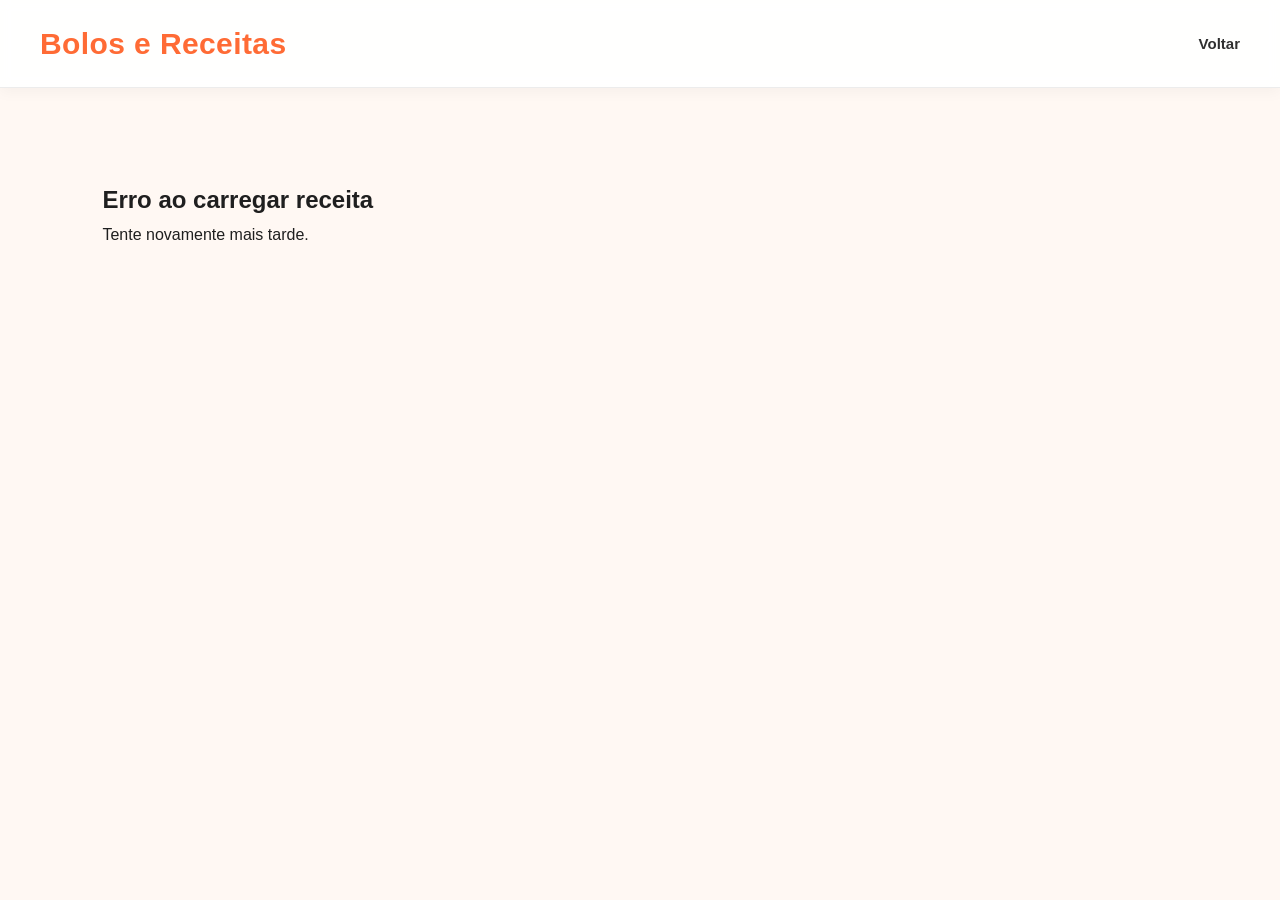
==== commit edf7428a: "Fix recipe fetching logic in receita.html" ====
--- a/receita.html
+++ b/receita.html
@@ -51,8 +51,7 @@
 
   const id = params.get("id");
 
-  const receita =
-    receitas.find(r => r.id === id);
+  receitas.find(r => r.slug === id);
 
   /* RECEITA NÃO ENCONTRADA */
 
--- a/style.css
+++ b/style.css
@@ -1,296 +1,810 @@
-/* =========================
-   RESET PROFISSIONAL
-========================= */
-
-* {
-  margin: 0;
-  padding: 0;
-  box-sizing: border-box;
-  font-family: "Poppins", sans-serif;
-}
-
-body {
-  background: #faf7f4;
-  color: #222;
-  padding-top: 80px; /* CORRIGE HEADER FIXO */
-}
-
-/* =========================
-   HEADER LIMPO MODERNO
-========================= */
-
-header {
-  position: fixed;
-  top: 0;
-  width: 100%;
-  height: 70px;
-  background: #fff;
-  display: flex;
-  align-items: center;
-  justify-content: space-between;
-  padding: 0 25px;
-  box-shadow: 0 2px 12px rgba(0,0,0,0.08);
-  z-index: 1000;
-  transition: 0.3s;
-}
-
-header.hide {
-  transform: translateY(-100%);
-}
-
-.logo {
-  font-size: 18px;
-  font-weight: 700;
-  color: #ff6b35;
-}
-
-nav {
-  display: flex;
-  gap: 18px;
-}
-
-nav a {
-  text-decoration: none;
-  color: #333;
-  font-weight: 500;
-  transition: 0.2s;
-}
-
-nav a:hover {
-  color: #ff6b35;
-}
-
-/* =========================
-   HERO PROFISSIONAL
-========================= */
-
-.hero {
-  background: linear-gradient(135deg, #fff, #ffe9dd);
-  padding: 80px 20px;
-  text-align: center;
-}
-
-.hero-text {
-  max-width: 750px;
-  margin: auto;
-}
-
-.tag {
-  display: inline-block;
-  background: #ff6b35;
-  color: #fff;
-  padding: 6px 14px;
-  border-radius: 30px;
-  font-size: 12px;
-  margin-bottom: 15px;
-}
-
-.hero h1 {
-  font-size: 40px;
-  margin-bottom: 10px;
-}
-
-.hero p {
-  color: #555;
-  margin-bottom: 20px;
-}
-
-/* =========================
-   BUSCA MELHORADA
-========================= */
-
-.search-box {
-  display: flex;
-  gap: 10px;
-  justify-content: center;
-  margin-top: 15px;
-}
-
-.search-box input {
-  width: 60%;
-  padding: 12px;
-  border-radius: 10px;
-  border: 1px solid #ddd;
-  outline: none;
-}
-
-.search-box button {
-  background: #ff6b35;
-  border: none;
-  padding: 12px 18px;
-  color: #fff;
-  border-radius: 10px;
-  cursor: pointer;
-}
-
-/* =========================
-   SEÇÕES
-========================= */
-
-.section {
-  max-width: 1200px;
-  margin: auto;
-  padding: 70px 20px;
-}
-
-.title {
-  text-align: center;
-  margin-bottom: 35px;
-}
-
-.title h2 {
-  font-size: 30px;
-}
-
-.title p {
-  color: #666;
-}
-
-/* =========================
-   GRID PROFISSIONAL
-========================= */
-
-.recipes {
-  display: grid;
-  grid-template-columns: repeat(auto-fit, minmax(260px, 1fr));
-  gap: 22px;
-}
-
-/* =========================
-   CARD TOP (AGORA FICOU BONITO)
-========================= */
-
-.recipe-card {
-  background: #fff;
-  border-radius: 16px;
-  overflow: hidden;
-  box-shadow: 0 6px 20px rgba(0,0,0,0.08);
-  transition: 0.3s;
-}
-
-.recipe-card:hover {
-  transform: translateY(-6px);
-}
-
-.recipe-card img {
-  width: 100%;
-  height: 190px;
-  object-fit: cover;
-}
-
-.recipe-info {
-  padding: 15px;
-}
-
-.recipe-info h3 {
-  font-size: 18px;
-  margin-bottom: 6px;
-}
-
-.recipe-info p {
-  font-size: 14px;
-  color: #666;
-  margin-bottom: 12px;
-}
-
-.btn-receita {
-  display: inline-block;
-  background: #ff6b35;
-  color: #fff;
-  padding: 10px 14px;
-  border-radius: 10px;
-  text-decoration: none;
-  font-size: 14px;
-}
-
-/* =========================
-   SOBRE / CONTATO
-========================= */
-
-.newsletter {
-  background: #fff;
-  padding: 35px;
-  border-radius: 16px;
-  box-shadow: 0 6px 20px rgba(0,0,0,0.06);
-  text-align: center;
+*{
+  margin:0;
+  padding:0;
+  box-sizing:border-box;
+}
+
+:root{
+
+  --primary:#ff6b35;
+  --primary-hover:#e85a2a;
+
+  /* contraste melhor */
+  --text:#1f1f1f;
+  --text-light:#444;
+
+  --bg:#fff8f3;
+  --white:#ffffff;
+
+  --border:#ececec;
+
+  --shadow:
+  0 8px 24px rgba(0,0,0,0.06);
+
+  --radius:24px;
+
+}
+
+/* =========================
+   BASE
+========================= */
+
+html{
+  scroll-behavior:smooth;
+}
+
+body{
+
+  font-family:'Poppins',sans-serif;
+
+  background:var(--bg);
+
+  color:var(--text);
+
+  overflow-x:hidden;
+
+  padding-top:90px;
+
+  line-height:1.7;
+
+  text-rendering:optimizeLegibility;
+
+  -webkit-font-smoothing:antialiased;
+
+}
+
+/* melhora SEO/acessibilidade */
+
+img{
+  max-width:100%;
+  height:auto;
+}
+
+a{
+  color:inherit;
+}
+
+/* foco acessível */
+
+a:focus,
+button:focus,
+input:focus{
+
+  outline:3px solid rgba(255,107,53,.25);
+
+  outline-offset:3px;
+
+}
+
+/* =========================
+   HEADER
+========================= */
+
+header{
+
+  width:100%;
+
+  padding:18px 40px;
+
+  position:fixed;
+
+  top:0;
+  left:0;
+
+  z-index:1000;
+
+  display:flex;
+
+  justify-content:space-between;
+
+  align-items:center;
+
+  background:rgba(255,255,255,0.92);
+
+  /* blur leve = mais performance */
+  backdrop-filter:blur(6px);
+
+  -webkit-backdrop-filter:blur(6px);
+
+  border-bottom:1px solid var(--border);
+
+  box-shadow:
+  0 4px 14px rgba(0,0,0,0.04);
+
+  transition:
+  transform .35s ease,
+  opacity .35s ease;
+
+}
+
+header.hide{
+
+  transform:translateY(-120%);
+
+  opacity:0;
+
+  pointer-events:none;
+
+}
+
+/* =========================
+   LOGO
+========================= */
+
+.logo{
+
+  font-size:30px;
+
+  font-weight:700;
+
+  color:var(--primary);
+
+  letter-spacing:.4px;
+
+}
+
+/* =========================
+   NAV
+========================= */
+
+nav{
+
+  display:flex;
+
+  gap:24px;
+
+  flex-wrap:wrap;
+
+}
+
+nav a{
+
+  text-decoration:none;
+
+  font-weight:600;
+
+  font-size:15px;
+
+  color:#2f2f2f;
+
+  position:relative;
+
+  transition:.25s ease;
+
+}
+
+nav a::after{
+
+  content:"";
+
+  position:absolute;
+
+  left:0;
+
+  bottom:-5px;
+
+  width:0%;
+
+  height:2px;
+
+  background:var(--primary);
+
+  transition:.25s ease;
+
+}
+
+nav a:hover{
+  color:var(--primary);
+}
+
+nav a:hover::after{
+  width:100%;
+}
+
+/* =========================
+   HERO
+========================= */
+
+.hero{
+
+  min-height:82vh;
+
+  display:flex;
+
+  justify-content:center;
+
+  align-items:center;
+
+  text-align:center;
+
+  padding:80px 8%;
+
+}
+
+.hero-text{
+  max-width:900px;
+}
+
+.tag{
+
+  display:inline-block;
+
+  background:#ffe2d6;
+
+  color:#c74e24;
+
+  padding:10px 18px;
+
+  border-radius:999px;
+
+  font-weight:600;
+
+  margin-bottom:25px;
+
+}
+
+.hero-text h1{
+
+  font-size:clamp(42px,7vw,68px);
+
+  line-height:1.1;
+
+  margin-bottom:25px;
+
+  color:#1b1b1b;
+
+}
+
+.hero-text p{
+
+  font-size:20px;
+
+  color:var(--text-light);
+
+  line-height:1.8;
+
+  margin-bottom:35px;
+
+}
+
+/* =========================
+   SEARCH
+========================= */
+
+.search-box{
+
+  display:flex;
+
+  align-items:center;
+
+  background:var(--white);
+
+  padding:10px;
+
+  border-radius:20px;
+
+  box-shadow:var(--shadow);
+
+  max-width:700px;
+
+  margin:auto;
+
+}
+
+.search-box input{
+
+  flex:1;
+
+  border:none;
+
+  outline:none;
+
+  padding:18px;
+
+  font-size:16px;
+
+  color:var(--text);
+
+  background:transparent;
+
+}
+
+.search-box input::placeholder{
+  color:#777;
+}
+
+.search-box button{
+
+  border:none;
+
+  background:var(--primary);
+
+  color:var(--white);
+
+  padding:18px 30px;
+
+  border-radius:15px;
+
+  cursor:pointer;
+
+  font-weight:600;
+
+  transition:
+  background .2s ease,
+  transform .2s ease;
+
+}
+
+.search-box button:hover{
+
+  background:var(--primary-hover);
+
+  transform:translateY(-1px);
+
+}
+
+/* =========================
+   SECTION
+========================= */
+
+.section{
+  padding:90px 8%;
+}
+
+.title{
+
+  text-align:center;
+
+  margin-bottom:60px;
+
+}
+
+.title h2{
+
+  font-size:48px;
+
+  margin-bottom:15px;
+
+  color:#1f1f1f;
+
+}
+
+.title p{
+
+  color:var(--text-light);
+
+  font-size:18px;
+
+}
+
+/* =========================
+   GRID
+========================= */
+
+.recipes{
+
+  display:grid;
+
+  grid-template-columns:
+  repeat(auto-fit,minmax(280px,1fr));
+
+  gap:30px;
+
+}
+
+/* =========================
+   CARD
+========================= */
+
+.recipe-card{
+
+  background:var(--white);
+
+  border-radius:var(--radius);
+
+  overflow:hidden;
+
+  box-shadow:var(--shadow);
+
+  border:1px solid #f2f2f2;
+
+  transition:
+  transform .25s ease,
+  box-shadow .25s ease;
+
+}
+
+.recipe-card:hover{
+
+  transform:translateY(-6px);
+
+  box-shadow:
+  0 14px 30px rgba(0,0,0,0.08);
+
+}
+
+.recipe-card img{
+
+  width:100%;
+
+  height:240px;
+
+  object-fit:cover;
+
+  display:block;
+
+}
+
+.recipe-info{
+  padding:25px;
+}
+
+.recipe-info h3{
+
+  font-size:28px;
+
+  margin-bottom:12px;
+
+  color:#1f1f1f;
+
+}
+
+.recipe-info p{
+
+  color:var(--text-light);
+
+  line-height:1.7;
+
+  margin-bottom:20px;
+
+}
+
+/* =========================
+   BUTTON
+========================= */
+
+.btn-receita{
+
+  display:inline-block;
+
+  padding:14px 20px;
+
+  background:var(--primary);
+
+  color:var(--white);
+
+  text-decoration:none;
+
+  border-radius:14px;
+
+  font-weight:600;
+
+  transition:
+  transform .2s ease,
+  opacity .2s ease;
+
+}
+
+.btn-receita:hover{
+
+  opacity:.94;
+
+  transform:translateY(-2px);
+
+}
+
+/* =========================
+   RECIPE PAGE
+========================= */
+
+.recipe-page{
+
+  max-width:900px;
+
+  margin:auto;
+
+  background:var(--white);
+
+  padding:30px;
+
+  border-radius:var(--radius);
+
+  box-shadow:var(--shadow);
+
+}
+
+.recipe-image{
+
+  width:100%;
+
+  max-height:450px;
+
+  object-fit:cover;
+
+  border-radius:20px;
+
+  margin-bottom:20px;
+
+  display:block;
+
+}
+
+.recipe-content{
+
+  margin-top:20px;
+
+  line-height:1.9;
+
+  color:#2f2f2f;
+
+}
+
+.recipe-content ul,
+.recipe-content ol{
+
+  padding-left:24px;
+
+}
+
+.recipe-content h2,
+.recipe-content h3{
+
+  margin-top:24px;
+
+}
+
+/* =========================
+   NEWSLETTER
+========================= */
+
+.newsletter{
+
+  background:var(--primary);
+
+  color:var(--white);
+
+  border-radius:var(--radius);
+
+  padding:40px 24px;
+
+  text-align:center;
+
+  max-width:700px;
+
+  margin:40px auto;
+
+  box-shadow:var(--shadow);
+
+}
+
+.newsletter p{
+  color:#fff;
 }
 
 /* =========================
    FOOTER
 ========================= */
 
-footer {
-  background: #1d1d1d;
-  color: #fff;
-  text-align: center;
-  padding: 40px 20px;
-}
-
-footer a {
-  color: #ff6b35;
-  margin: 0 10px;
-  text-decoration: none;
-}
-
-.copyright {
-  text-align: center;
-  background: #111;
-  color: #aaa;
-  padding: 12px;
-  font-size: 13px;
-}
-
-/* =========================
-   PÁGINA RECEITA
-========================= */
-
-.recipe-page {
-  max-width: 800px;
-  margin: auto;
-  padding: 30px 20px 60px;
-}
-
-.recipe-page img {
-  width: 100%;
-  border-radius: 16px;
-  margin-bottom: 20px;
-}
-
-.recipe-page h1 {
-  font-size: 32px;
-  margin-bottom: 10px;
-}
-
-.recipe-content h2 {
-  color: #ff6b35;
-  margin-top: 20px;
-}
-
-.recipe-content ul,
-.recipe-content ol {
-  margin-left: 20px;
-  margin-top: 10px;
-}
-
-/* =========================
-   MOBILE REAL
-========================= */
-
-@media (max-width: 768px) {
-
-  nav {
-    display: none;
-  }
-
-  .hero h1 {
-    font-size: 26px;
-  }
-
-  .search-box {
-    flex-direction: column;
-  }
-
-  .search-box input {
-    width: 100%;
-  }
-}
+footer{
+
+  background:#111;
+
+  color:#fff;
+
+  text-align:center;
+
+  padding:40px 20px;
+
+}
+
+footer h2{
+  margin-bottom:10px;
+}
+
+footer p{
+
+  margin-bottom:15px;
+
+  color:#d5d5d5;
+
+}
+
+footer a{
+
+  color:#fff;
+
+  text-decoration:none;
+
+  margin:0 10px;
+
+}
+
+footer a:hover{
+  text-decoration:underline;
+}
+
+/* =========================
+   COPYRIGHT
+========================= */
+
+.copyright{
+
+  background:#0b0b0b;
+
+  color:#c7c7c7;
+
+  text-align:center;
+
+  padding:14px;
+
+  font-size:14px;
+
+}
+
+/* =========================
+   MODAL
+========================= */
+
+.recipe-modal{
+
+  display:none;
+
+  position:fixed;
+
+  inset:0;
+
+  width:100%;
+  height:100%;
+
+  background:rgba(0,0,0,0.7);
+
+  z-index:9999;
+
+  justify-content:center;
+  align-items:center;
+
+  padding:20px;
+
+}
+
+.modal-content{
+
+  background:var(--white);
+
+  width:100%;
+
+  max-width:750px;
+
+  border-radius:var(--radius);
+
+  padding:40px;
+
+  position:relative;
+
+  max-height:90vh;
+
+  overflow-y:auto;
+
+}
+
+.close{
+
+  position:absolute;
+
+  top:20px;
+  right:25px;
+
+  font-size:35px;
+
+  cursor:pointer;
+
+}
+
+/* =========================
+   SCROLLBAR
+========================= */
+
+::-webkit-scrollbar{
+  width:8px;
+}
+
+::-webkit-scrollbar-track{
+  background:#f1f1f1;
+}
+
+::-webkit-scrollbar-thumb{
+
+  background:var(--primary);
+
+  border-radius:10px;
+
+}
+
+::-webkit-scrollbar-thumb:hover{
+  background:var(--primary-hover);
+}
+
+/* =========================
+   RESPONSIVO
+========================= */
+
+@media(max-width:900px){
+
+  body{
+    padding-top:115px;
+  }
+
+  header{
+
+    flex-direction:column;
+
+    gap:15px;
+
+    padding:18px 20px;
+
+  }
+
+  nav{
+
+    justify-content:center;
+
+    gap:18px;
+
+  }
+
+  .hero{
+
+    min-height:auto;
+
+    padding:60px 6%;
+
+  }
+
+  .hero-text h1{
+    font-size:42px;
+  }
+
+  .hero-text p{
+    font-size:18px;
+  }
+
+  .search-box{
+
+    flex-direction:column;
+
+    gap:10px;
+
+  }
+
+  .search-box button{
+    width:100%;
+  }
+
+  .title h2{
+    font-size:36px;
+  }
+
+  .recipe-info h3{
+    font-size:24px;
+  }
+
+  .modal-content{
+    padding:25px;
+  }
+
+  .recipe-page{
+    padding:20px;
+  }
+
+}
+
+/* reduz animações para acessibilidade */
+
+@media(prefers-reduced-motion:reduce){
+
+  *{
+    scroll-behavior:auto !important;
+    transition:none !important;
+  }
+
+}
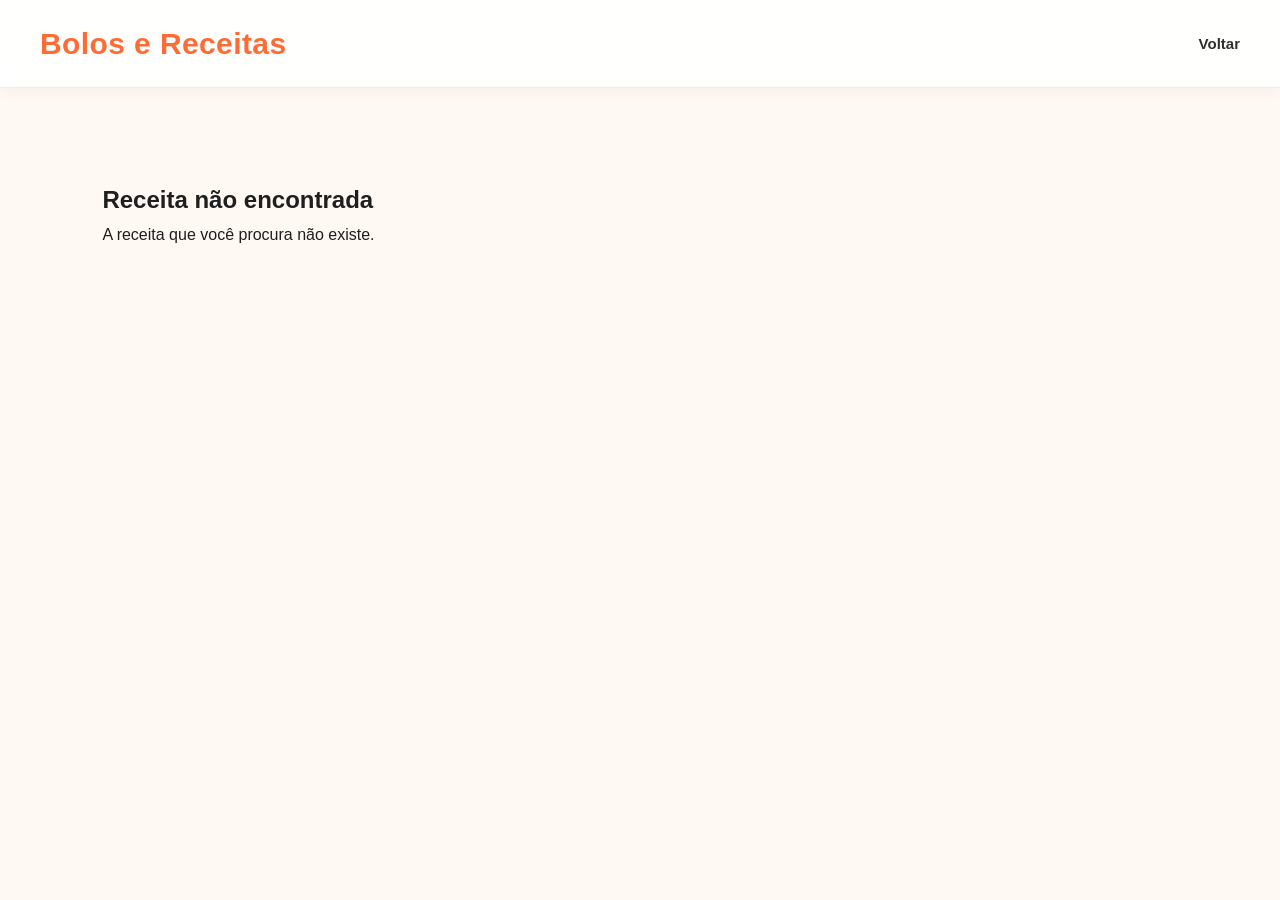
==== commit d21e73ee: "Update receita.html" ====
--- a/receita.html
+++ b/receita.html
@@ -51,7 +51,8 @@
 
   const id = params.get("id");
 
-  receitas.find(r => r.slug === id);
+  const receita =
+    receitas.find(r => r.id === id);
 
   /* RECEITA NÃO ENCONTRADA */
 
